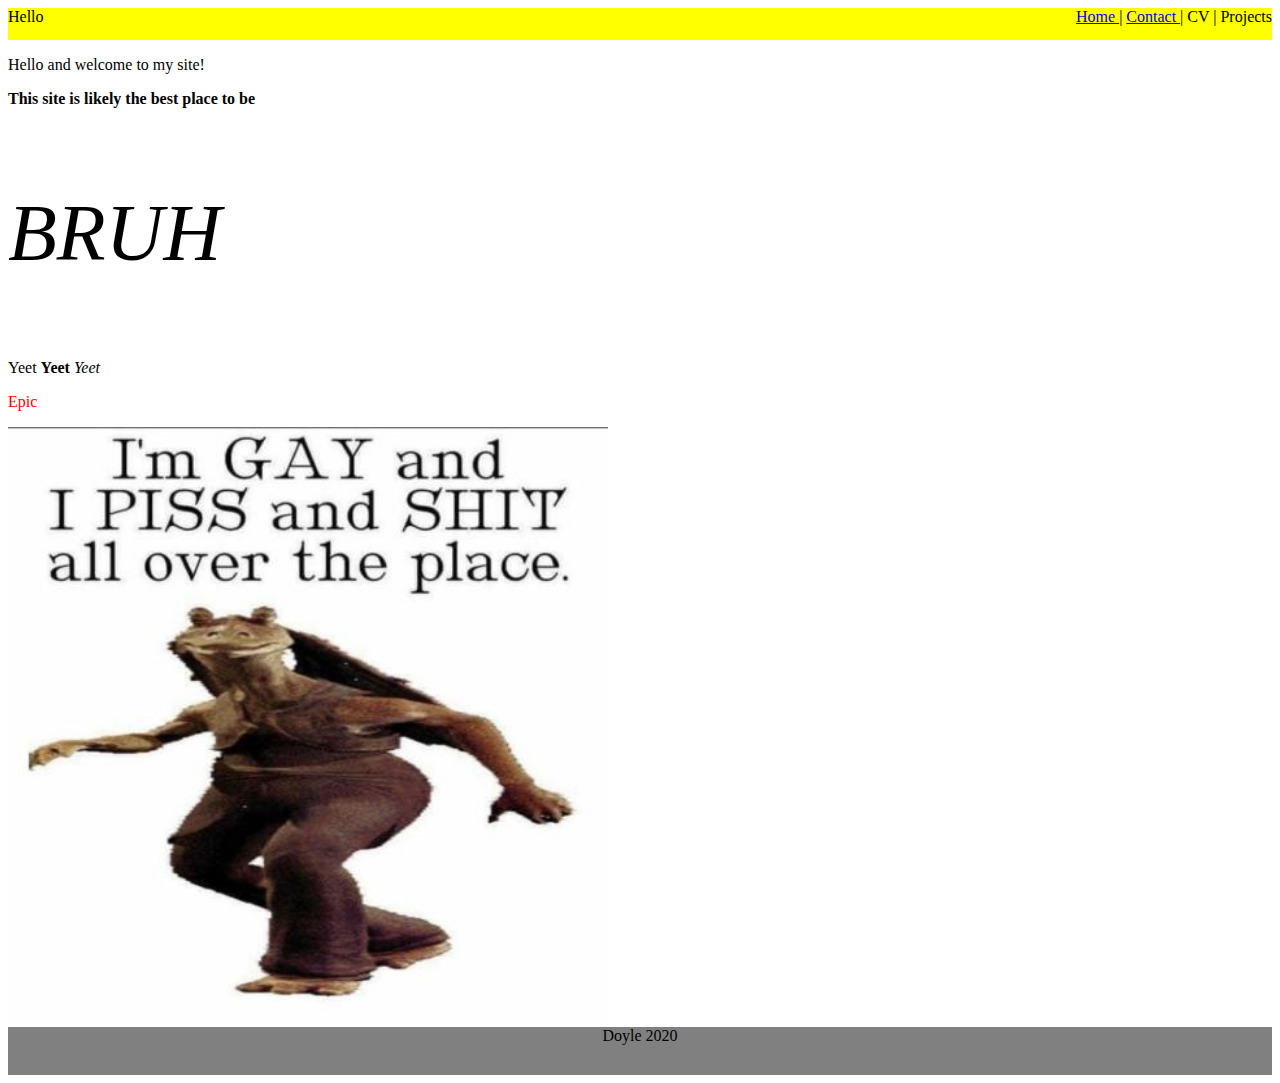
==== www/index.html @ 85a172e9 "Test website" ====
<html>

	<head>
		<title> Welcome! </title>
	</head>
	
	<body>
	
	<div style="background: yellow; height: 2rem">
		<div style="float: left">
		Hello
		</div>
		
		<div style="float: right">
		<a href="index.html"> Home </a> | <a href="Contact.html"> Contact </a> | CV | Projects
		</div>


	</div>
	
	<p>Hello and welcome to my site!</p>
	<p style="font-weight: bold"> This site is likely the best place to be </p>
	 
	 <p style="font-style: italic; font-family: Comic Sans Ms; font-size: 80"> BRUH </p>
	 <p>Yeet <b>Yeet</b> <i> Yeet</i> </p>
	 <p style="color: red">Epic </p>
	 
	 <img style="height: 600px; width: 600px" src="images/gay jarjar pisscum.jpg">
	<div style="background: gray; height: 3rem; text-align: center"> Doyle 2020 </div>
	</body>

</html>
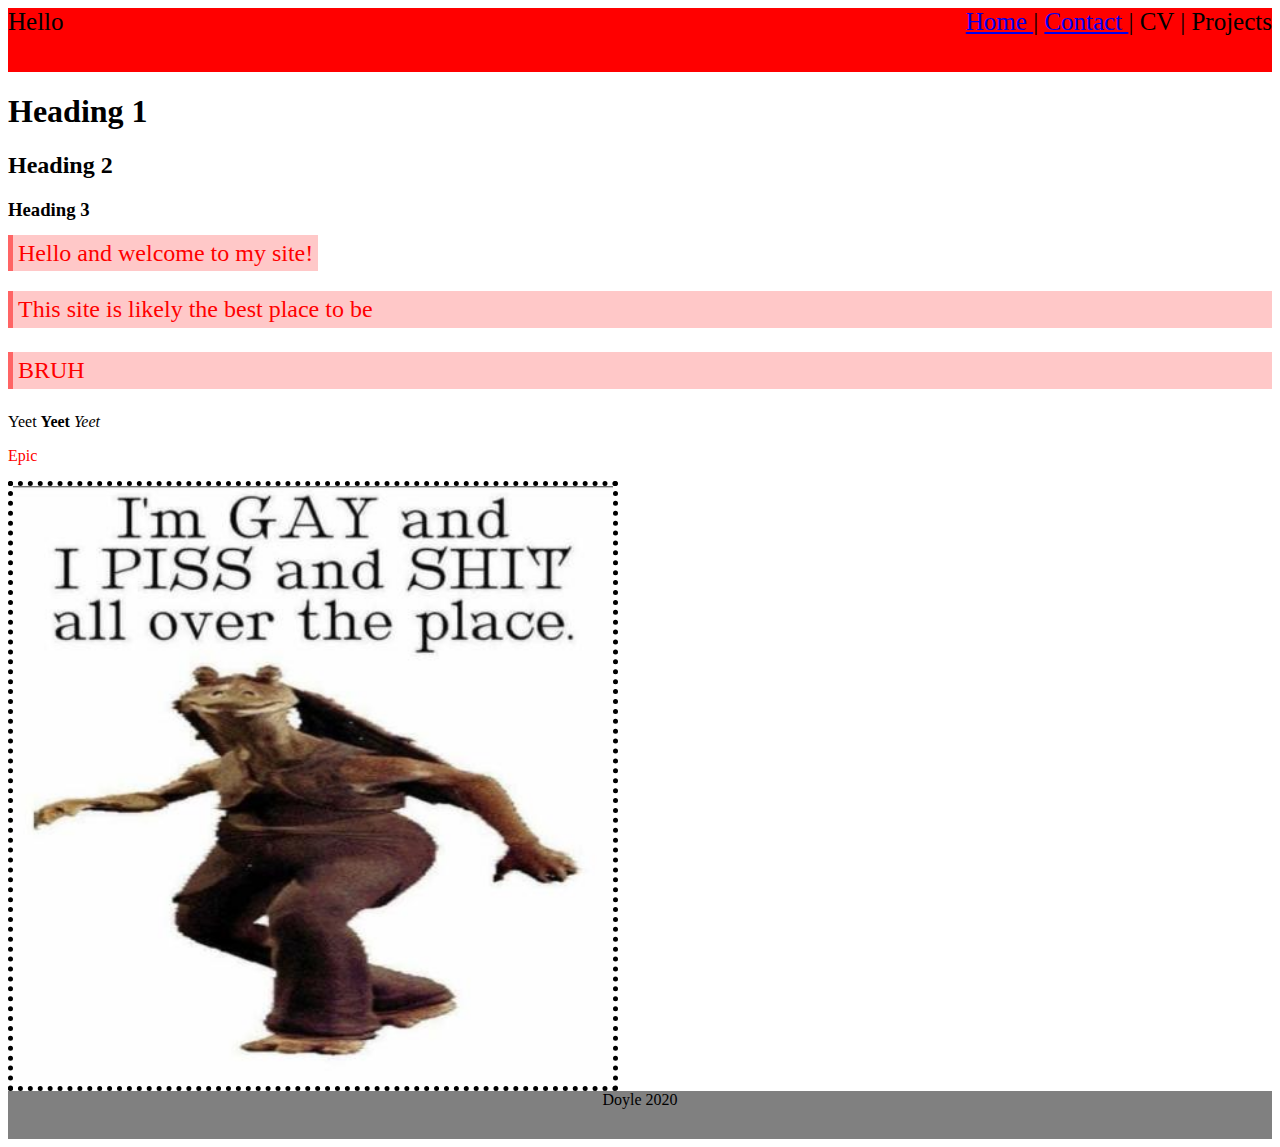
==== commit 7ab7908e: "Css" ====
--- a/www/index.html
+++ b/www/index.html
@@ -2,11 +2,12 @@
 
 	<head>
 		<title> Welcome! </title>
+		<link rel="stylesheet" type="text/css" href="css/style.css">
 	</head>
 	
 	<body>
 	
-	<div style="background: yellow; height: 2rem">
+	<div id="header">
 		<div style="float: left">
 		Hello
 		</div>
@@ -18,10 +19,14 @@
 
 	</div>
 	
-	<p>Hello and welcome to my site!</p>
-	<p style="font-weight: bold"> This site is likely the best place to be </p>
+	<h1> Heading 1 </h1>
+	<h2> Heading 2 </h2>
+	<h3> Heading 3 </h3>
+	
+	<p><span class="normaltext">Hello and welcome to my site!</span></p>
+	<p class="normaltext"> This site is likely the best place to be </p>
 	 
-	 <p style="font-style: italic; font-family: Comic Sans Ms; font-size: 80"> BRUH </p>
+	 <p class="normaltext"> BRUH </p>
 	 <p>Yeet <b>Yeet</b> <i> Yeet</i> </p>
 	 <p style="color: red">Epic </p>
 	 
--- a/www/css/style.css
+++ b/www/css/style.css
@@ -0,0 +1,33 @@
+#header
+{
+		background: red;
+		height : 4rem;
+		font-family: Calibri;
+		font-size: 25;
+}
+.normaltext
+{
+		font-family: Comic Sans MS;
+		font-size: 24;
+		color: red;
+		
+		border-left-width: 5px;
+		border-left-style: solid;
+		border-left-color: rgb(255, 100, 100);
+		
+		padding: 5px;
+		background: rgb(255, 200, 200);
+}
+
+img
+{
+		border-width: 5px;
+		border-style: dotted;
+		border-color: black;
+h1
+{
+		font-family: Comic Sans MS;
+		font-size: 24;
+		color: red;
+}
+		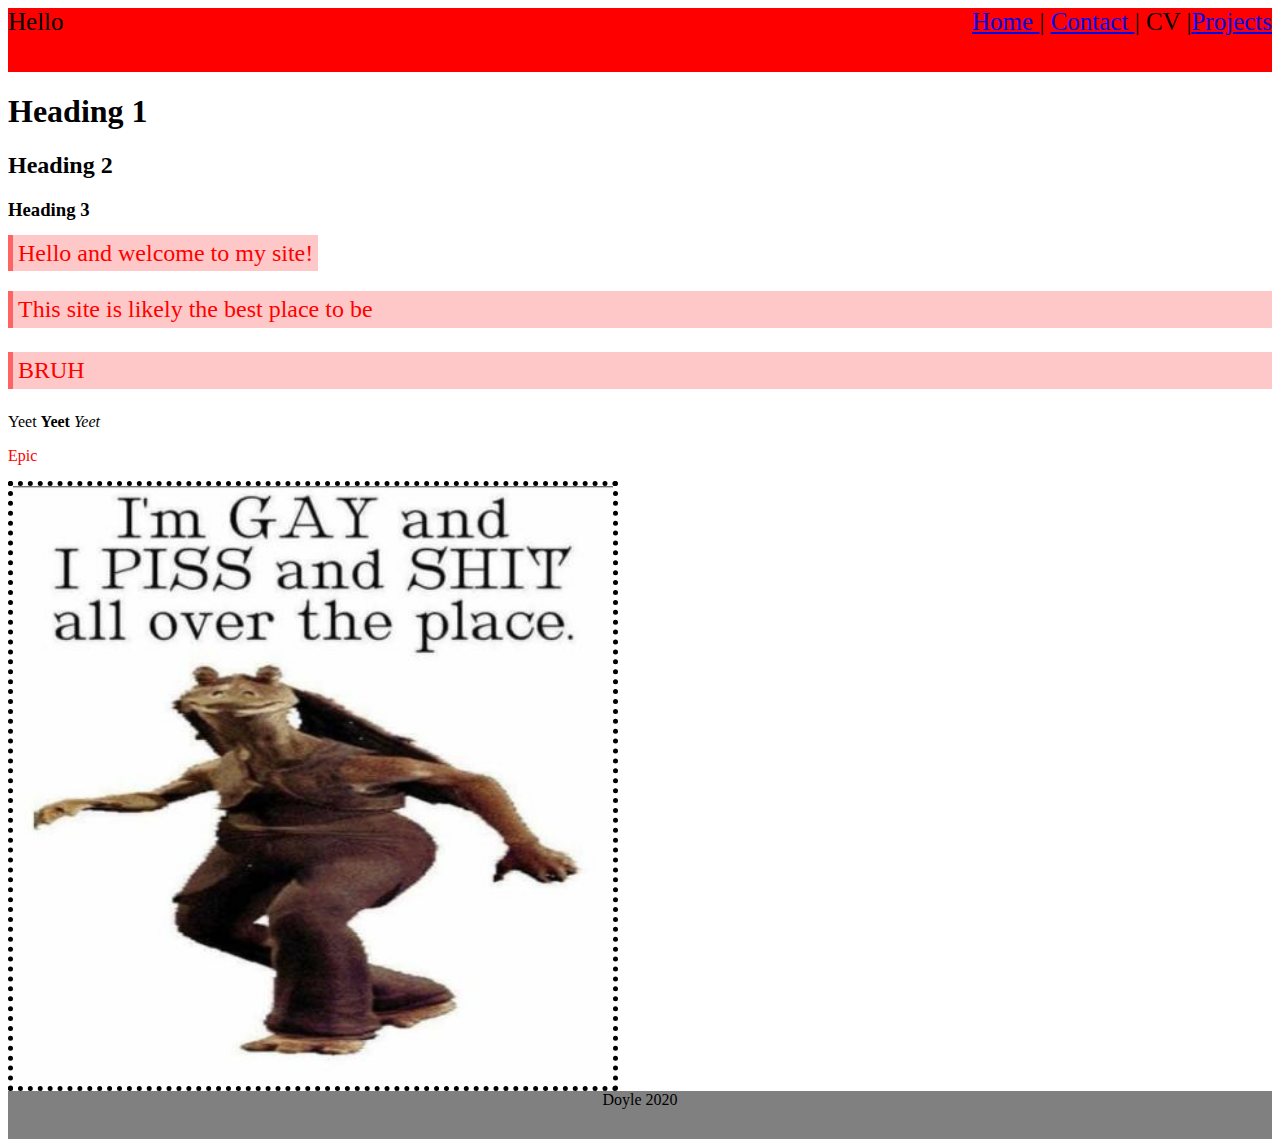
==== commit 90cd0420: "Lecture work" ====
--- a/www/index.html
+++ b/www/index.html
@@ -3,6 +3,21 @@
 	<head>
 		<title> Welcome! </title>
 		<link rel="stylesheet" type="text/css" href="css/style.css">
+		<script>
+		
+			function show()
+			{
+				var div = document.getElementById("projects");
+				div.style.display= "block";
+			}
+			
+			function hide()
+			{
+				var div = document.getElementById("projects");
+				div.style.display= "none";
+			}
+			
+		</script>
 	</head>
 	
 	<body>
@@ -13,10 +28,15 @@
 		</div>
 		
 		<div style="float: right">
-		<a href="index.html"> Home </a> | <a href="Contact.html"> Contact </a> | CV | Projects
+		<a href="index.html"> Home </a> | <a href="Contact.html"> Contact </a> | CV |<a onclick="show()" href="#">Projects</a>
 		</div>
 
 
+	</div>
+	<div id="projects" style="display: none; background: orange; border-bottom: 1px solid black">
+	<img src="images/gay jarjar pisscum.jpg" style="height: 100px">
+	<img src="images/gay jarjar pisscum.jpg" style="height: 100px">
+	<a onclick="hide()" href="#">Close</a>
 	</div>
 	
 	<h1> Heading 1 </h1>
